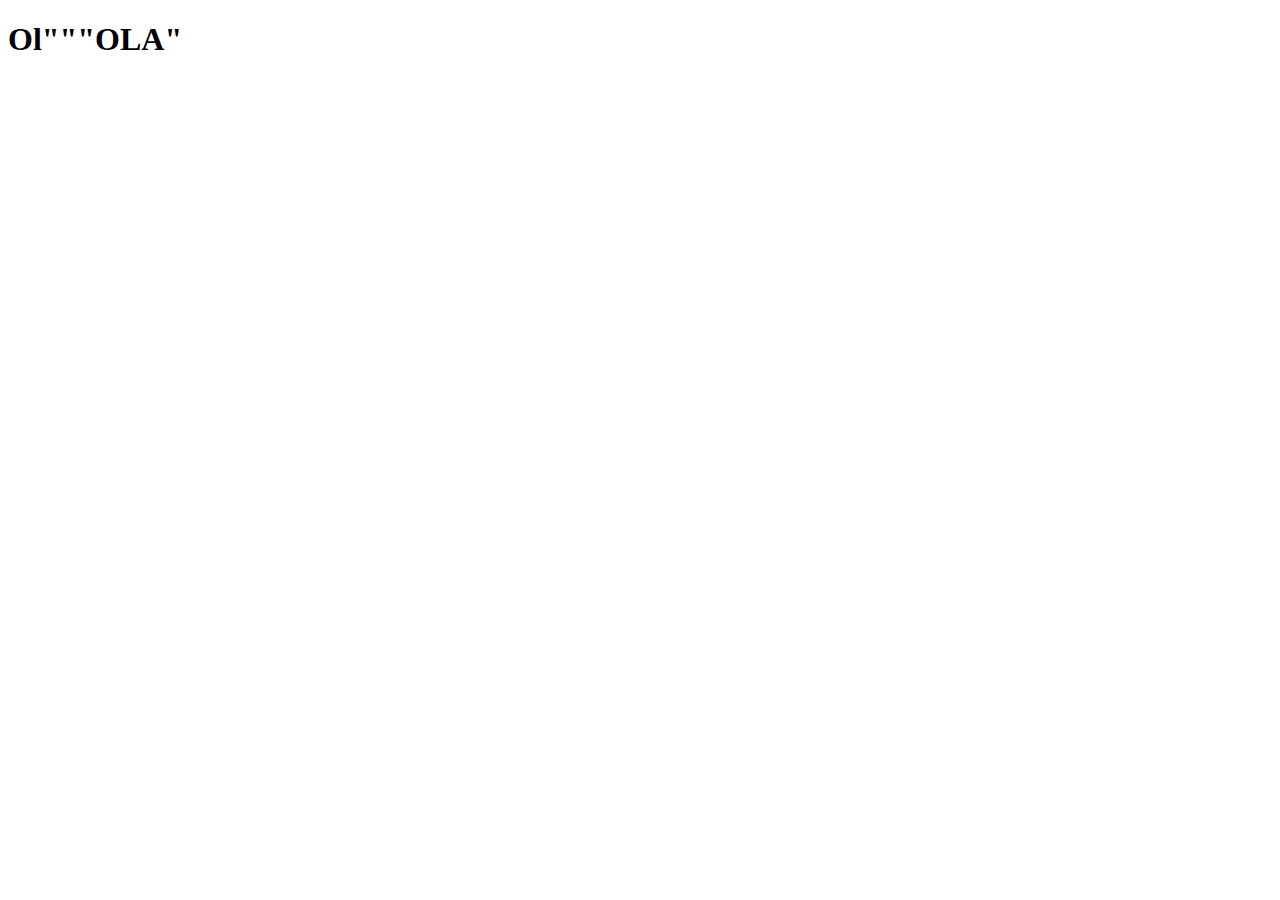
==== index.html @ f7a9fa9d "Batman" ====
<!DOCTYPE html>
<html lang="pt-br">
<head>
    <meta charset="UTF-8">
    <meta name="viewport" content="width=device-width, initial-scale=1.0">
    <title>Document</title>
</head>
<body>
    <h1>Ol"""OLA"</h1>
</body>
</html>
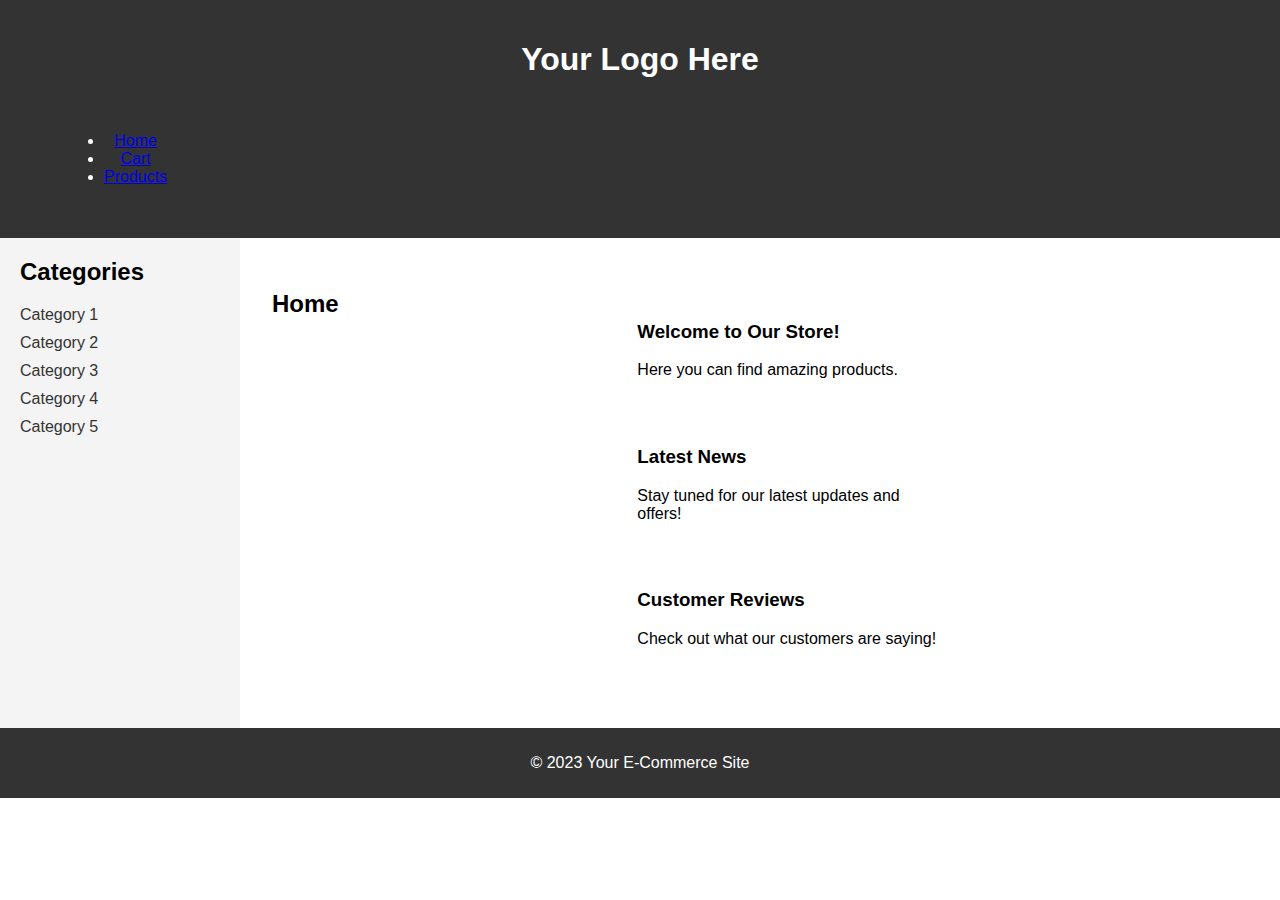
==== commit 0cb1fd17: "att" ====
--- a/index.html
+++ b/index.html
@@ -1,11 +1,56 @@
 <!DOCTYPE html>
-<html lang="pt-br">
+<html lang="en">
 <head>
     <meta charset="UTF-8">
     <meta name="viewport" content="width=device-width, initial-scale=1.0">
-    <title>Document</title>
+    <title>E-Commerce Site</title>
+    <link rel="stylesheet" href="css/style.css">
 </head>
 <body>
-    <h1>Ol"""OLA"</h1>
+    <header>
+        <div class="logo">
+            <h1>Your Logo Here</h1>
+        </div>
+        <nav class="navbar">
+            <ul>
+                <li><a href="index.html">Home</a></li>
+                <li><a href="cart.html">Cart</a></li>
+                <li><a href="products.html">Products</a></li>
+            </ul>
+        </nav>
+    </header>
+    <div class="container">
+        <aside class="sidebar">
+            <h2>Categories</h2>
+            <ul>
+                <li><a href="#">Category 1</a></li>
+                <li><a href="#">Category 2</a></li>
+                <li><a href="#">Category 3</a></li>
+                <li><a href="#">Category 4</a></li>
+                <li><a href="#">Category 5</a></li>
+            </ul>
+        </aside>
+        <main class="product-list">
+            <h2>Home</h2>
+            <div class="home-content">
+                <div class="block">
+                    <h3>Welcome to Our Store!</h3>
+                    <p>Here you can find amazing products.</p>
+                </div>
+                <div class="block">
+                    <h3>Latest News</h3>
+                    <p>Stay tuned for our latest updates and offers!</p>
+                </div>
+                <div class="block">
+                    <h3>Customer Reviews</h3>
+                    <p>Check out what our customers are saying!</p>
+                </div>
+            </div>
+        </main>
+    </div>
+    <footer>
+        <p>&copy; 2023 Your E-Commerce Site</p>
+    </footer>
+    <script src="scripts/script.js"></script>
 </body>
 </html>--- a/css/style.css
+++ b/css/style.css
@@ -0,0 +1,150 @@
+body {
+    font-family: Arial, sans-serif;
+    margin: 0;
+    padding: 0;
+}
+
+header {
+    background-color: #333;
+    color: white;
+    text-align: center;
+    padding: 20px 0;
+}
+
+.container {
+    display: flex;
+}
+
+.sidebar {
+    width: 200px;
+    background-color: #f4f4f4;
+    padding: 20px;
+}
+
+.sidebar h2 {
+    margin-top: 0;
+}
+
+.sidebar ul {
+    list-style-type: none;
+    padding: 0;
+}
+
+.sidebar ul li {
+    margin: 10px 0;
+}
+
+.sidebar ul li a {
+    text-decoration: none;
+    color: #333;
+}
+
+.product-list {
+    flex: 1;
+    padding: 20px;
+}
+
+.product {
+    border: 1px solid #ccc;
+    padding: 15px;
+    margin: 10px 0;
+}
+
+.product h3 {
+    margin: 0;
+}
+
+footer {
+    text-align: center;
+    padding: 10px 0;
+    background-color: #333;
+    color: white;
+    position: relative;
+    bottom: 0;
+    width: 100%;
+}
+/* Navbar Styles */
+.navbar {
+    display: flex;
+    justify-content: space-between;
+    align-items: center;
+    padding: 1rem 5%;
+    background-color: #333;
+    color: white;
+}
+
+.logo img {
+    max-height: 50px;
+}
+
+.nav-links {
+    display: flex;
+    gap: 2rem;
+    list-style: none;
+}
+
+.nav-links a {
+    color: white;
+    text-decoration: none;
+    font-weight: bold;
+}
+
+/* Home Page Styles */
+.home-content {
+    display: grid;
+    grid-template-columns: repeat(auto-fit, minmax(300px, 1fr));
+    gap: 2rem;
+    padding: 2rem;
+}
+
+.content-block {
+    background: #f5f5f5;
+    padding: 1.5rem;
+    border-radius: 8px;
+    box-shadow: 0 2px 5px rgba(0,0,0,0.1);
+}
+
+/* Product List Styles */
+.product-list {
+    display: grid;
+    grid-template-columns: repeat(auto-fill, minmax(250px, 1fr));
+    gap: 1.5rem;
+    padding: 2rem;
+}
+
+.product {
+    border: 1px solid #ddd;
+    padding: 1rem;
+    border-radius: 5px;
+}
+
+.add-to-cart {
+    background-color: #4CAF50;
+    color: white;
+    padding: 8px 16px;
+    border: none;
+    border-radius: 4px;
+    cursor: pointer;
+}
+
+/* Cart Page Styles */
+.cart-content {
+    padding: 2rem;
+}
+
+.cart-item {
+    display: flex;
+    justify-content: space-between;
+    align-items: center;
+    padding: 1rem;
+    border-bottom: 1px solid #ddd;
+}
+
+.checkout-btn {
+    background-color: #008CBA;
+    color: white;
+    padding: 12px 24px;
+    border: none;
+    border-radius: 4px;
+    cursor: pointer;
+}
